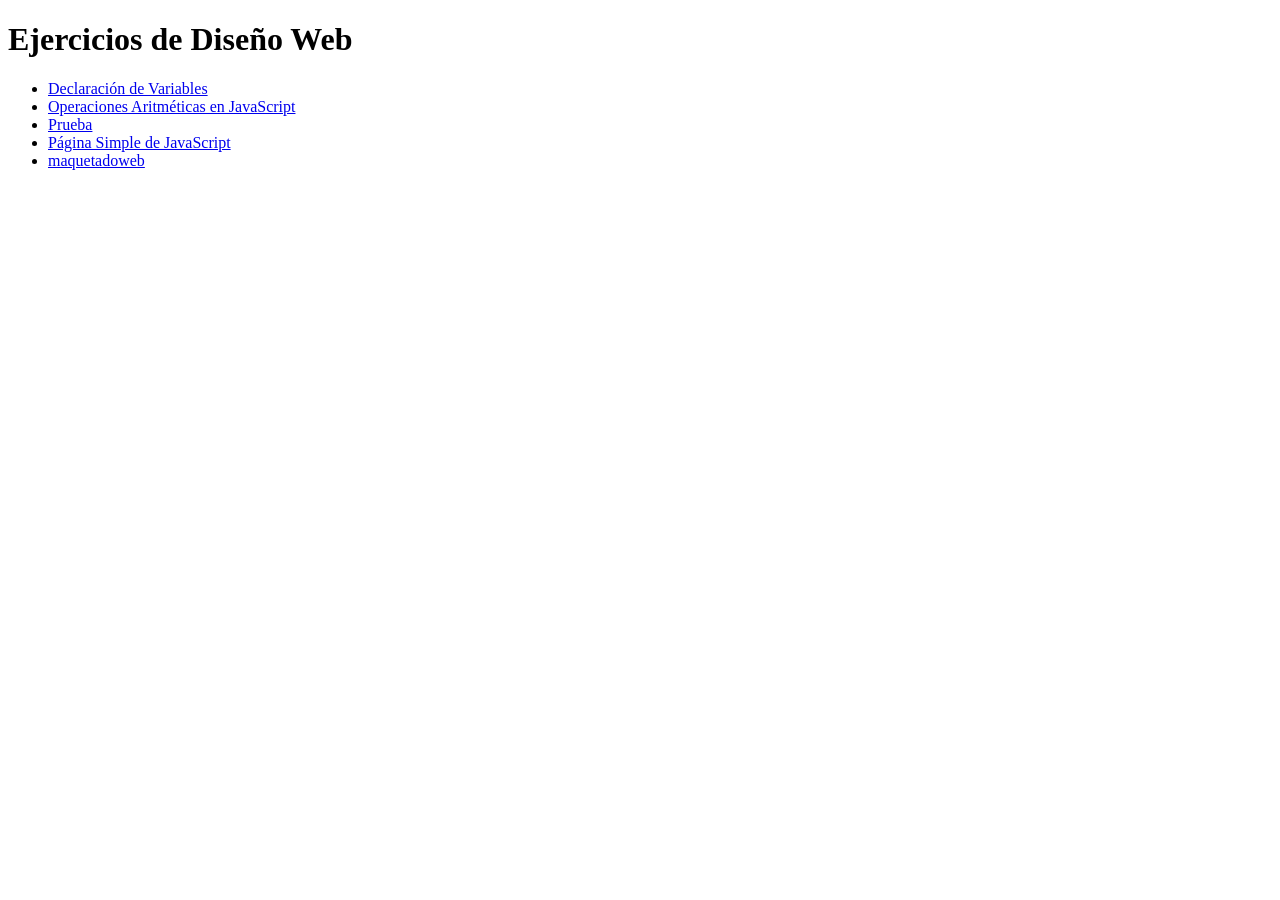
==== index.html @ 3cd4a512 "Add files via upload" ====
<!DOCTYPE html>
<html lang="en">
<head>
    <meta charset="UTF-8">
    <meta name="viewport" content="width=device-width, initial-scale=1.0">
    <title>Proyecto Web</title>
</head>
<body>
    <h1>
     Ejercicios de Diseño Web
    </h1>
    <ul>
        <li>
        <a href="tarea1sjs.html">Declaración de Variables</a>
        </li>
        <li>
        <a href="operacionesjs.html">Operaciones Aritméticas en JavaScript</a>
        </li>
        <li>
        <a href="fundamentosjs.html">Prueba</a>
        </li>
        <li>
        <a href="indexjs.html">Página Simple de JavaScript</a>
        </li>
        <li>
        <a href="dashboard.html">maquetadoweb</a>
        </li>
    </ul>
</body>
</html>
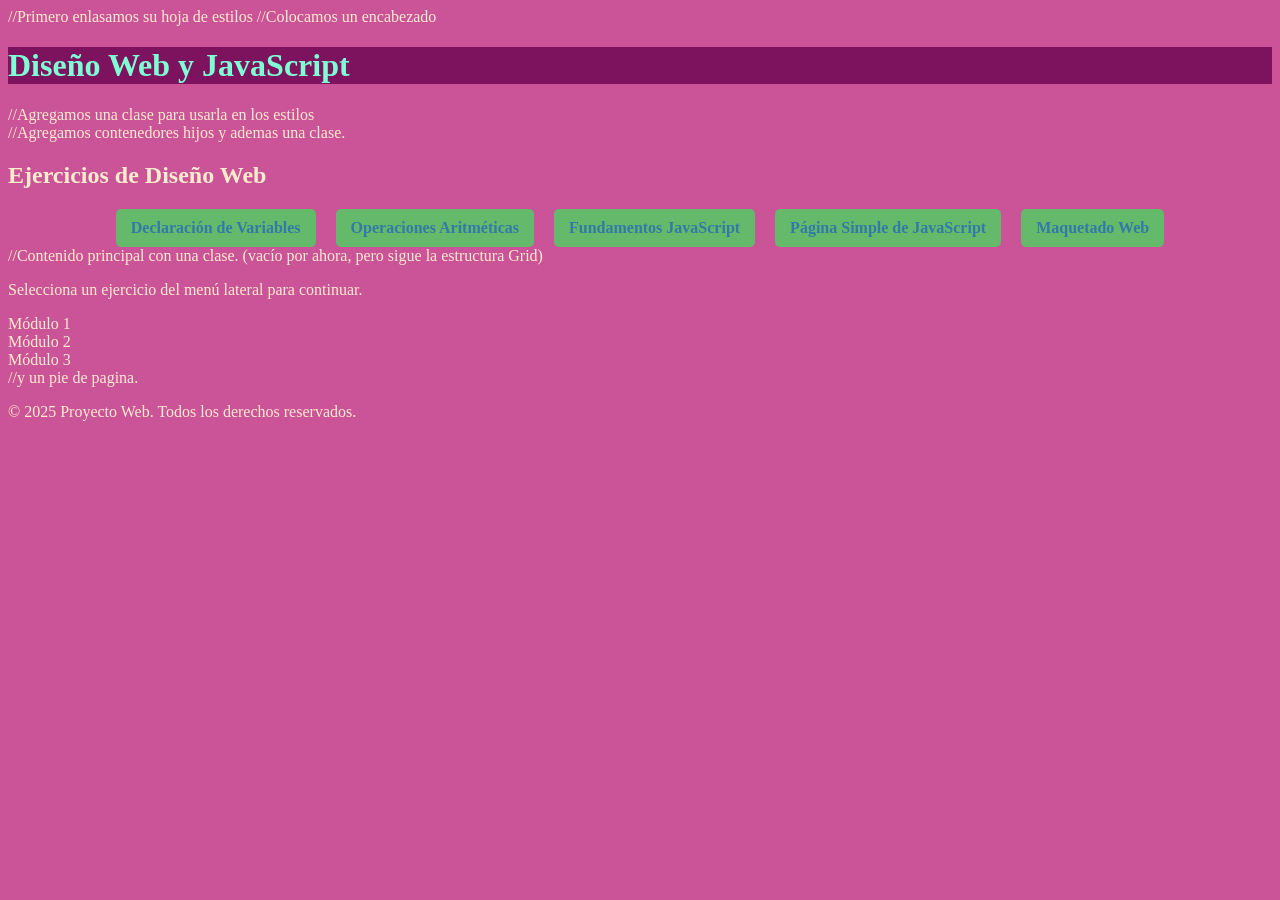
==== commit bfb92157: "Update index.html Se ha actualizado el index, agregandole la hija de estilos que no habia indexado, " ====
--- a/index.html
+++ b/index.html
@@ -3,28 +3,54 @@
 <head>
     <meta charset="UTF-8">
     <meta name="viewport" content="width=device-width, initial-scale=1.0">
-    <title>Proyecto Web</title>
+    <title>Proyecto Web - Ejercicios</title>
+    //Primero enlasamos su hoja de estilos 
+    <link rel="stylesheet" href="estyle.css">
 </head>
 <body>
-    <h1>
-     Ejercicios de Diseño Web
-    </h1>
-    <ul>
-        <li>
-        <a href="tarea1sjs.html">Declaración de Variables</a>
-        </li>
-        <li>
-        <a href="operacionesjs.html">Operaciones Aritméticas en JavaScript</a>
-        </li>
-        <li>
-        <a href="fundamentosjs.html">Prueba</a>
-        </li>
-        <li>
-        <a href="indexjs.html">Página Simple de JavaScript</a>
-        </li>
-        <li>
-        <a href="dashboard.html">maquetadoweb</a>
-        </li>
-    </ul>
+    //Colocamos un encabezado
+    <header class="header">
+        <h1>Diseño Web y JavaScript</h1>
+    </header>
+
+    //Agregamos una clase para usarla en los estilos
+    <div class="container">
+        //Agregamos contenedores hijos y ademas una clase.
+        <nav class="sidebar">
+            <h2>Ejercicios de Diseño Web</h2>
+            <ul>
+                <li>
+                    <a href="tarea1sjs.html">Declaración de Variables</a>
+                </li>
+                <li>
+                    <a href="operacionesjs.html">Operaciones Aritméticas</a>
+                </li>
+                <li>
+                    <a href="fundamentosjs.html">Fundamentos JavaScript</a>
+                </li>
+                <li>
+                    <a href="indexjs.html">Página Simple de JavaScript</a>
+                </li>
+                <li>
+                    <a href="dashboard.html">Maquetado Web</a>
+                </li>
+            </ul>
+        </nav>
+
+        //Contenido principal con una clase. (vacío por ahora, pero sigue la estructura Grid) 
+        <main class="main">
+            <p>Selecciona un ejercicio del menú lateral para continuar.</p>
+            <div class="cards">
+                <div class="card">Módulo 1</div>
+                <div class="card">Módulo 2</div>
+                <div class="card">Módulo 3</div>
+            </div>
+        </main>
+    </div>
+
+    //y un pie de pagina.
+    <footer class="footer">
+        <p>&copy; 2025 Proyecto Web. Todos los derechos reservados.</p>
+    </footer>
 </body>
-</html>+</html>
--- a/estyle.css
+++ b/estyle.css
@@ -0,0 +1,42 @@
+body{
+    font-family: 'Times New Roman', Times, serif;
+    background-color: rgb(202, 84, 151);
+    color: blanchedalmond;
+}
+
+h1{
+    font-family: Cambria, Cochin, Georgia, Times, 'Times New Roman', serif;
+    background-color: #7d135f;
+    color: aquamarine;
+}
+
+ul {
+  list-style: none;        
+  padding: 0;
+  margin: 0;
+  display: flex;            
+  gap: 20px;                
+  justify-content: center; 
+}
+
+li {
+  position: relative;     
+}
+
+li a {
+  text-decoration: none;    
+  color: #337aa7;             
+  font-weight: bold;
+  padding: 10px 15px;
+  display: block;
+  border-radius: 5px;
+  transition: background 0.3s ease, color 0.3s ease;
+  background-color: #64b96b; 
+}
+
+
+li a:hover {
+  background-color: #7d135f;
+  color: #c78482;
+}
+
